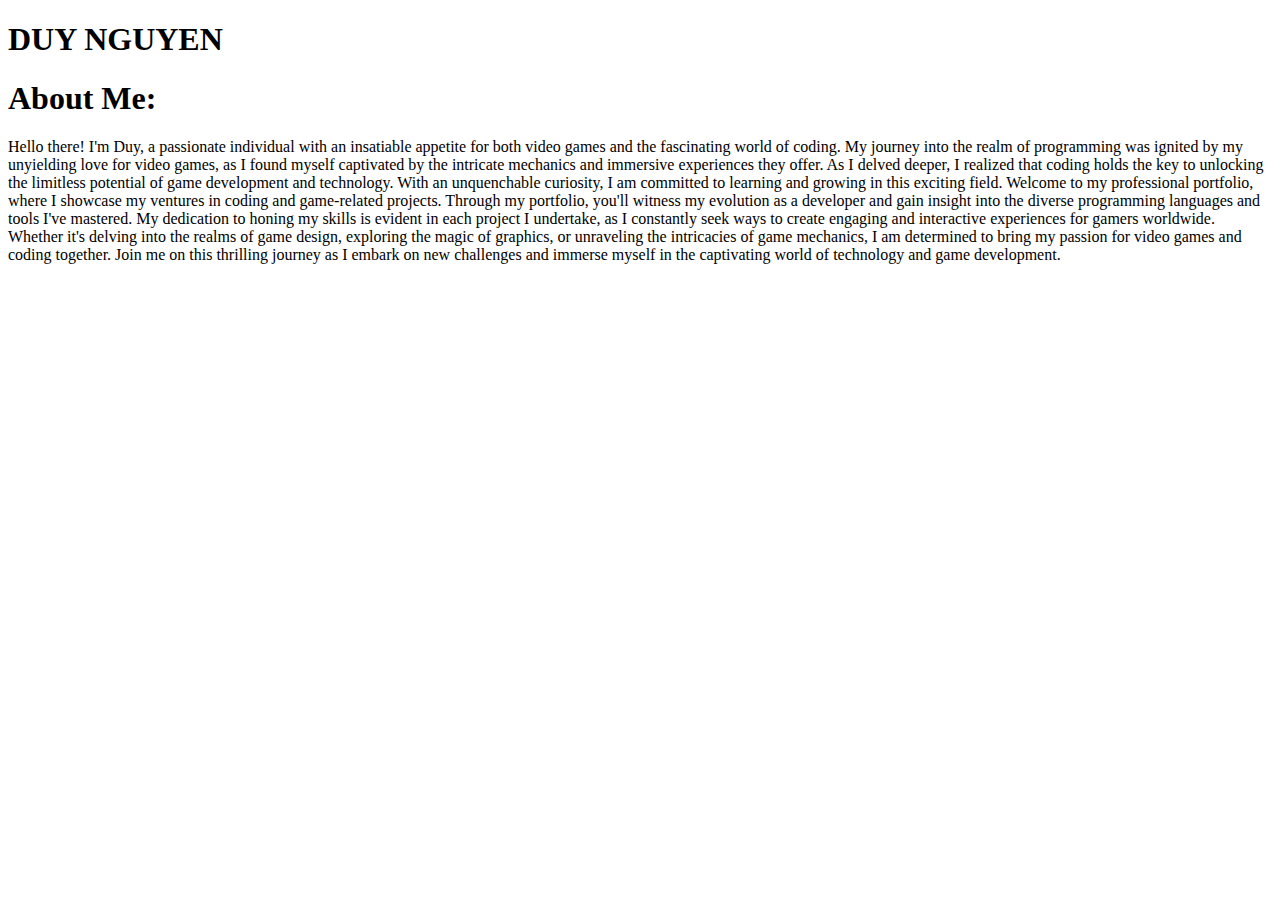
==== index.html @ 20880862 "Hello World" ====
<!DOCTYPE html>
<html lang="en">
<head>
    <h1>DUY NGUYEN</h1>
    <meta charset="UTF-8">
    <meta name="viewport" content="width=device-width, initial-scale=1.0">
    <title>DUY</title>
</head>
<h1>About Me:</h1>
<p>Hello there! I'm Duy, a passionate individual with an insatiable appetite for both video games and the fascinating world of coding. My journey into the realm of programming was ignited by my unyielding love for video games, as I found myself captivated by the intricate mechanics and immersive experiences they offer. As I delved deeper, I realized that coding holds the key to unlocking the limitless potential of game development and technology. With an unquenchable curiosity, I am committed to learning and growing in this exciting field.

    Welcome to my professional portfolio, where I showcase my ventures in coding and game-related projects. Through my portfolio, you'll witness my evolution as a developer and gain insight into the diverse programming languages and tools I've mastered. My dedication to honing my skills is evident in each project I undertake, as I constantly seek ways to create engaging and interactive experiences for gamers worldwide. Whether it's delving into the realms of game design, exploring the magic of graphics, or unraveling the intricacies of game mechanics, I am determined to bring my passion for video games and coding together. Join me on this thrilling journey as I embark on new challenges and immerse myself in the captivating world of technology and game development. </p>
<body>
    
</body>
</html>
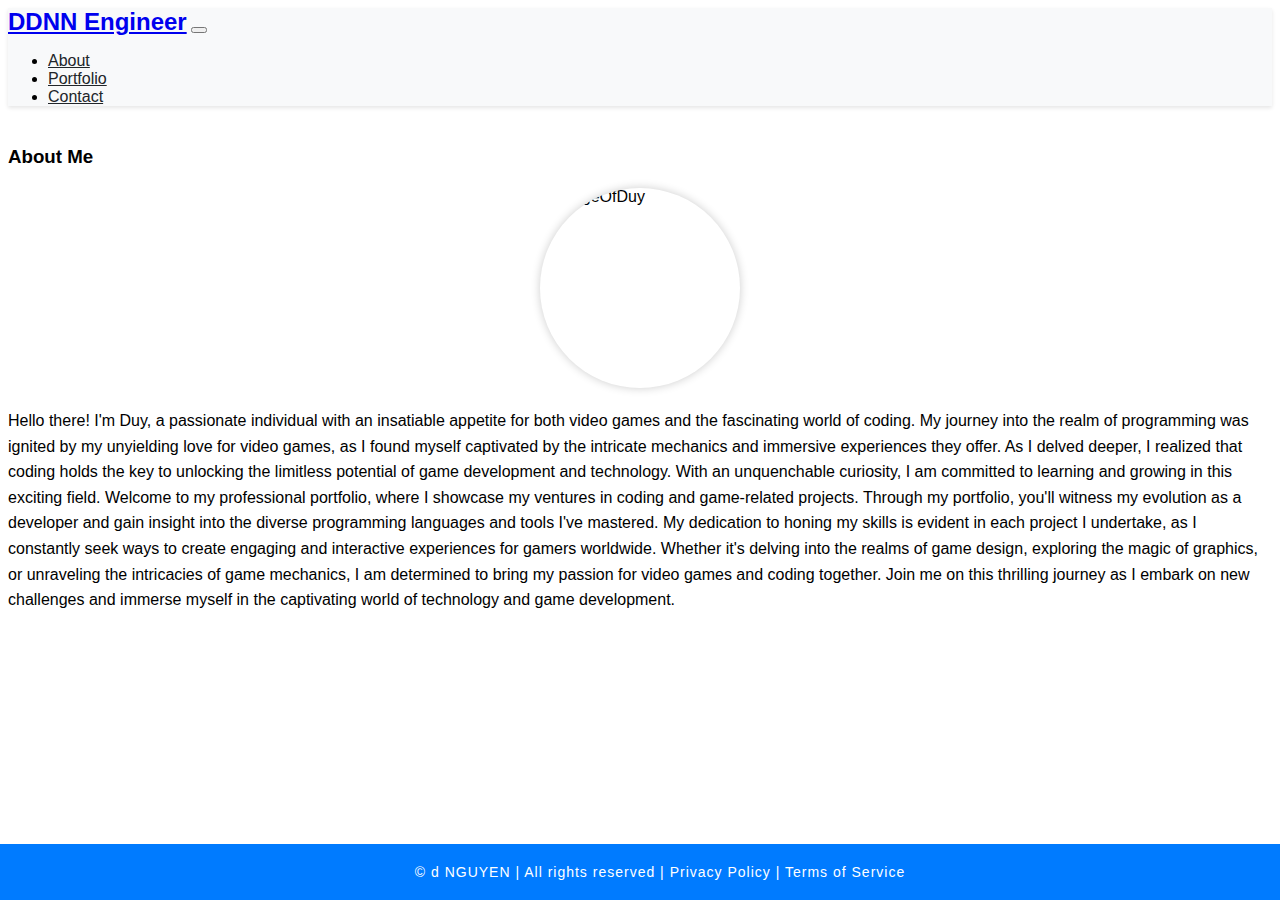
==== commit 3d71057e: "Hello World" ====
--- a/index.html
+++ b/index.html
@@ -1,16 +1,106 @@
 <!DOCTYPE html>
 <html lang="en">
 <head>
-    <h1>DUY NGUYEN</h1>
-    <meta charset="UTF-8">
-    <meta name="viewport" content="width=device-width, initial-scale=1.0">
-    <title>DUY</title>
+  <meta charset="UTF-8">
+  <meta name="viewport" content="width=device-width, initial-scale=1.0">
+  <title>DUY</title>
+  <link href="https://cdn.jsdelivr.net/npm/bootstrap@5.3.1/dist/css/bootstrap.min.css" rel="stylesheet" integrity="sha384-4bw+/aepP/YC94hEpVNVgiZdgIC5+VKNBQNGCHeKRQN+PtmoHDEXuppvnDJzQIu9" crossorigin="anonymous">
+  <style>
+    /* Navbar styling */
+    .navbar {
+      background-color: #f8f9fa; /* Light gray background */
+      box-shadow: 0 2px 4px rgba(0, 0, 0, 0.1); /* Add a subtle shadow */
+    }
+    .navbar-brand {
+      font-size: 1.5rem;
+      font-weight: bold;
+    }
+    .nav-link {
+      color: #212529; /* Black link color */
+    }
+    .nav-link:hover, .nav-link:focus {
+      color: #007bff; /* Blue link color on hover/focus */
+    }
+    .dropdown-menu {
+      background-color: #f8f9fa; /* Light gray background for dropdown menu */
+    }
+    .dropdown-item:hover, .dropdown-item:focus {
+      background-color: #e9ecef; /* Light gray background on hover/focus */
+    }
+    
+    /* Main content styling */
+    body {
+      font-family: Arial, sans-serif;
+    }
+    h3 {
+      margin-top: 40px;
+    }
+    img {
+      display: block;
+      margin: 20px auto;
+      border-radius: 50%;
+      box-shadow: 0 0 10px rgba(0, 0, 0, 0.2);
+    }
+    p {
+      line-height: 1.6;
+      margin-bottom: 20px;
+    }
+    #footer {
+          text-align: center;
+          background-color: #007bff; /* Cool blue background */
+          color: #fff; /* White text color */
+          padding: 20px;
+          font-size: 14px;
+          letter-spacing: 1px; /* Slight letter spacing for a modern touch */
+          position: absolute;
+          bottom: 0;
+          left: 0;
+          width: 100%;
+        }
+        #footer a {
+          color: #fff; /* White link color */
+          text-decoration: none;
+        }
+        #footer a:hover {
+          text-decoration: underline;
+        }
+  </style>
 </head>
-<h1>About Me:</h1>
-<p>Hello there! I'm Duy, a passionate individual with an insatiable appetite for both video games and the fascinating world of coding. My journey into the realm of programming was ignited by my unyielding love for video games, as I found myself captivated by the intricate mechanics and immersive experiences they offer. As I delved deeper, I realized that coding holds the key to unlocking the limitless potential of game development and technology. With an unquenchable curiosity, I am committed to learning and growing in this exciting field.
+<body>
+  <nav class="navbar navbar-expand-lg">
+    <div class="container">
+      <a class="navbar-brand" href="#">DDNN Engineer</a>
+      <button class="navbar-toggler" type="button" data-bs-toggle="collapse" data-bs-target="#navbarSupportedContent" aria-controls="navbarSupportedContent" aria-expanded="false" aria-label="Toggle navigation">
+        <span class="navbar-toggler-icon"></span>
+      </button>
+      <div class="collapse navbar-collapse" id="navbarSupportedContent">
+        <ul class="navbar-nav me-auto mb-2 mb-lg-0">
+          <li class="nav-item">
+            <a class="nav-link active" aria-current="page" href="../Basic-Portfolio/index.html">About</a>
+          </li>
+          <li class="nav-item">
+            <a class="nav-link" href="../Basic-Portfolio/portfolio.html">Portfolio</a>
+          </li>
+          <li class="nav-item">
+            <a class="nav-link" href="../Basic-Portfolio/contact.html">Contact</a>
+          </li>
+        
+        </ul>
+        
+      </div>
+    </div>
+  </nav>
 
-    Welcome to my professional portfolio, where I showcase my ventures in coding and game-related projects. Through my portfolio, you'll witness my evolution as a developer and gain insight into the diverse programming languages and tools I've mastered. My dedication to honing my skills is evident in each project I undertake, as I constantly seek ways to create engaging and interactive experiences for gamers worldwide. Whether it's delving into the realms of game design, exploring the magic of graphics, or unraveling the intricacies of game mechanics, I am determined to bring my passion for video games and coding together. Join me on this thrilling journey as I embark on new challenges and immerse myself in the captivating world of technology and game development. </p>
-<body>
-    
+  <div class="container">
+    <h3>About Me</h3>
+    <img src="../Basic-Portfolio/assets/Images/IMG_1255.JPG" alt="imageOfDuy" width="200" height="200">
+    <p>Hello there! I'm Duy, a passionate individual with an insatiable appetite for both video games and the fascinating world of coding. My journey into the realm of programming was ignited by my unyielding love for video games, as I found myself captivated by the intricate mechanics and immersive experiences they offer. As I delved deeper, I realized that coding holds the key to unlocking the limitless potential of game development and technology. With an unquenchable curiosity, I am committed to learning and growing in this exciting field.
+
+    Welcome to my professional portfolio, where I showcase my ventures in coding and game-related projects. Through my portfolio, you'll witness my evolution as a developer and gain insight into the diverse programming languages and tools I've mastered. My dedication to honing my skills is evident in each project I undertake, as I constantly seek ways to create engaging and interactive experiences for gamers worldwide. Whether it's delving into the realms of game design, exploring the magic of graphics, or unraveling the intricacies of game mechanics, I am determined to bring my passion for video games and coding together. Join me on this thrilling journey as I embark on new challenges and immerse myself in the captivating world of technology and game development.</p>
+  </div>
+
+  <div id="footer">
+    &copy; d NGUYEN | All rights reserved | <a href="#">Privacy Policy</a> | <a href="#">Terms of Service</a>
+  </div>
 </body>
-</html>+</html>
